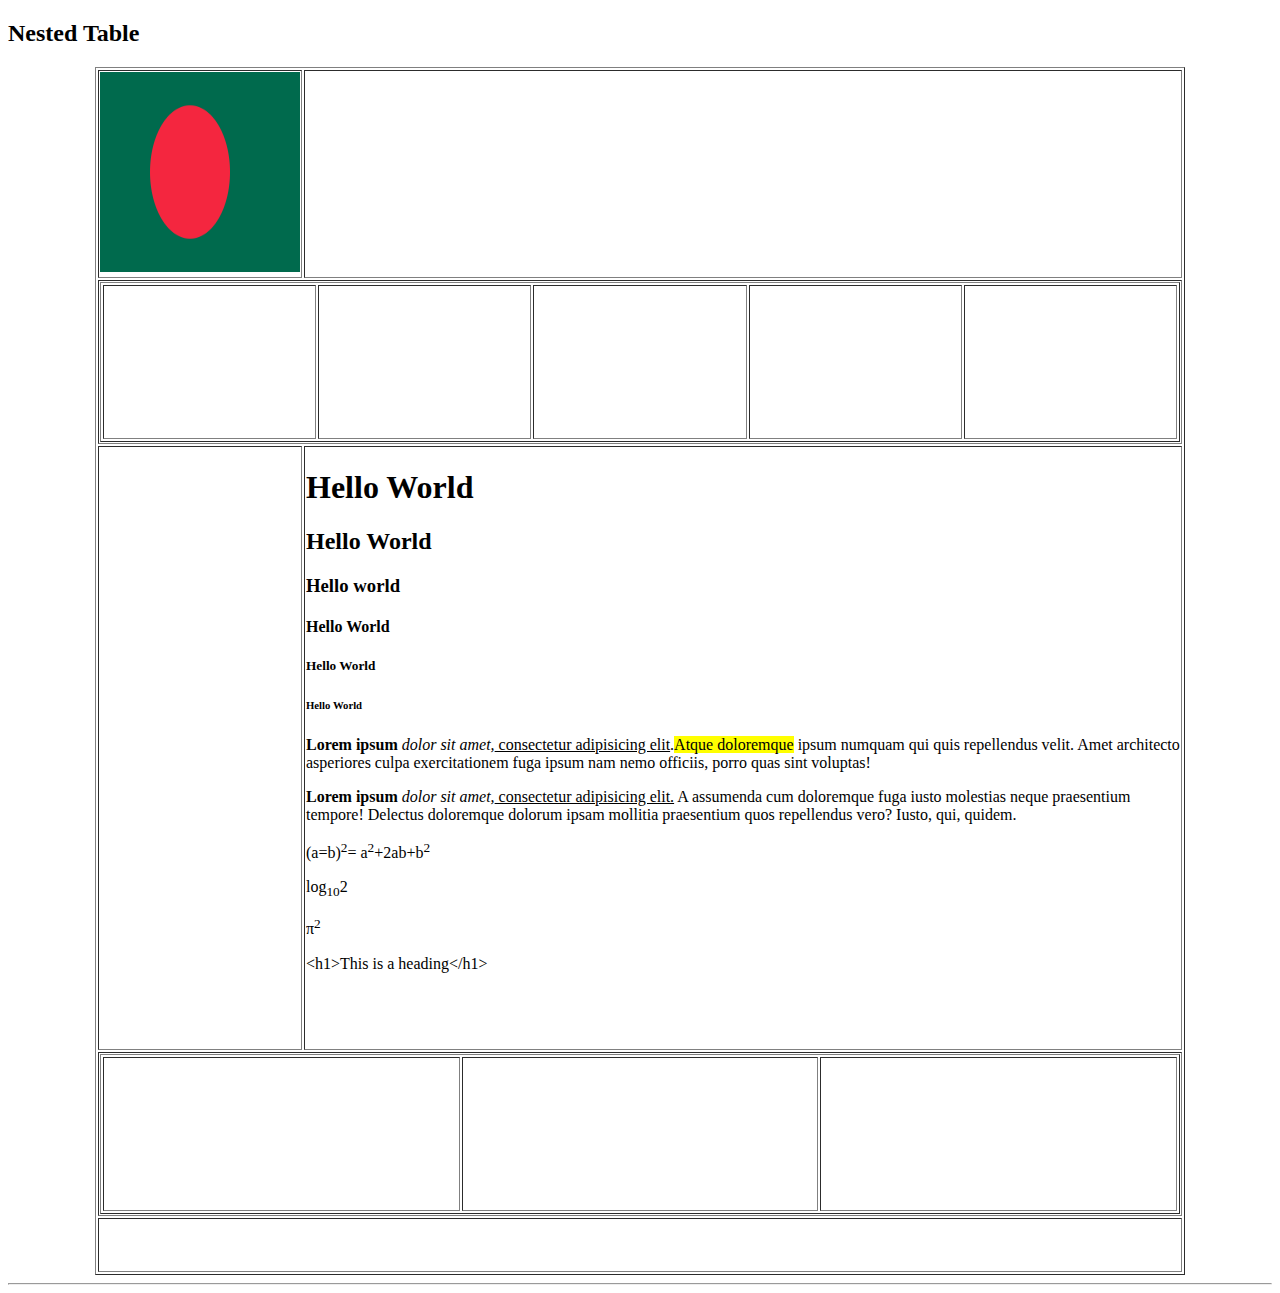
==== index.html @ 07a71059 "new file created" ====
<!DOCTYPE html>
<html lang="en">
    <head>
        <meta charset="UTF-8">
        <title>Class 3 Page 2</title>
    </head>
    <body>
        <h2>Nested Table </h2>
        <table border="1" width="1080" align="center">
            <tr>
                <td height="200" width="200">
                    <img src="img/logo.png" alt="bangladesh" width="200" height="200">
                </td>
                <td></td>
            </tr>
            <tr>
                <td height="50" colspan="2">
                    <table border="1" width="1080">
                        <tr>
                            <td height="150"></td>
                            <td></td>
                            <td></td>
                            <td></td>
                            <td></td>
                        </tr>

                    </table>
                </td>
            </tr>
            <tr>
                <td height="600"></td>
                <td valign="top">
                    <h1>Hello World</h1>
                    <h2>Hello World</h2>
                    <h3>Hello world</h3>
                    <h4>Hello World</h4>
                    <h5>Hello World</h5>
                    <h6>Hello World</h6>

                    <p>
                        <b>Lorem ipsum</b> <i>dolor sit amet,</i><u> consectetur adipisicing elit</u>.<mark>Atque doloremque</mark>  ipsum numquam qui quis repellendus velit. Amet architecto asperiores culpa exercitationem fuga ipsum nam nemo officiis, porro quas sint voluptas!
                    </p>

                    <p>
                        <strong>Lorem ipsum </strong><em>dolor sit amet,</em><ins> consectetur adipisicing elit.</ins> A assumenda cum doloremque fuga iusto molestias neque praesentium tempore! Delectus doloremque dolorum ipsam mollitia praesentium quos repellendus vero? Iusto, qui, quidem.
                    </p>

                    <p>
                        (a=b)<sup>2</sup>= a<sup>2</sup>+2ab+b<sup>2</sup>
                    </p>
                    <p>
                        log<sub>10</sub>2
                    </p>
                    <p>
                    <span>&pi;</span><sup>2</sup>
                    </p>
                    <p>
                        <span>&lt;</span>h1<span>&gt;</span>This is a heading<span>&lt;</span>/h1<span>&gt;</span>
                    </p>
                </td>
            </tr>
            <tr>
                <td colspan="2">
                    <table border="1" width="1080">
                        <tr>
                            <td height="150"></td>
                            <td></td>
                            <td></td>
                        </tr>

                    </table>

                </td>
            </tr>
            <tr>
                <td colspan="2" height="50"></td>
            </tr>
        </table>
        <hr />
    </body>
</html>
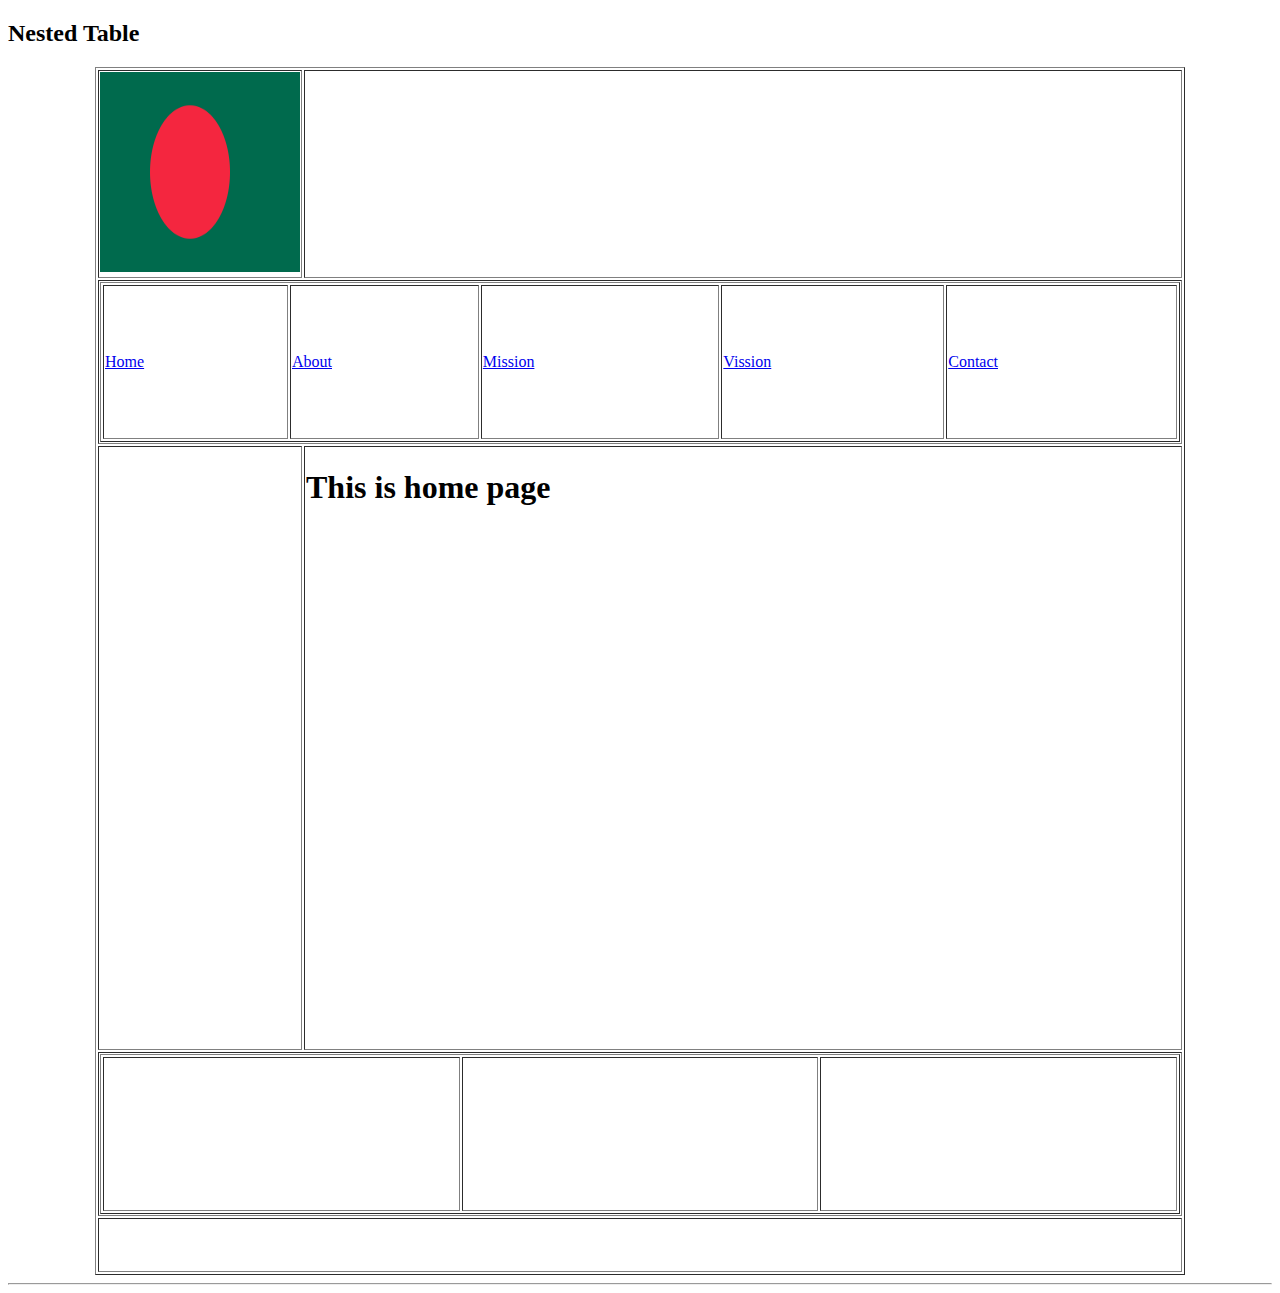
==== commit 56c6d5f1: "new all file created" ====
--- a/index.html
+++ b/index.html
@@ -17,11 +17,21 @@
                 <td height="50" colspan="2">
                     <table border="1" width="1080">
                         <tr>
-                            <td height="150"></td>
-                            <td></td>
-                            <td></td>
-                            <td></td>
-                            <td></td>
+                            <td height="150">
+                                <a href="index.html">Home</a>
+                            </td>
+                            <td>
+                                <a href="about.html">About</a>
+                            </td>
+                            <td>
+                                <a href="mission.html">Mission</a>
+                            </td>
+                            <td>
+                                <a href="vission.html">Vission</a>
+                            </td>
+                            <td>
+                                <a href="contact.html">Contact</a>
+                            </td>
                         </tr>
 
                     </table>
@@ -30,33 +40,7 @@
             <tr>
                 <td height="600"></td>
                 <td valign="top">
-                    <h1>Hello World</h1>
-                    <h2>Hello World</h2>
-                    <h3>Hello world</h3>
-                    <h4>Hello World</h4>
-                    <h5>Hello World</h5>
-                    <h6>Hello World</h6>
-
-                    <p>
-                        <b>Lorem ipsum</b> <i>dolor sit amet,</i><u> consectetur adipisicing elit</u>.<mark>Atque doloremque</mark>  ipsum numquam qui quis repellendus velit. Amet architecto asperiores culpa exercitationem fuga ipsum nam nemo officiis, porro quas sint voluptas!
-                    </p>
-
-                    <p>
-                        <strong>Lorem ipsum </strong><em>dolor sit amet,</em><ins> consectetur adipisicing elit.</ins> A assumenda cum doloremque fuga iusto molestias neque praesentium tempore! Delectus doloremque dolorum ipsam mollitia praesentium quos repellendus vero? Iusto, qui, quidem.
-                    </p>
-
-                    <p>
-                        (a=b)<sup>2</sup>= a<sup>2</sup>+2ab+b<sup>2</sup>
-                    </p>
-                    <p>
-                        log<sub>10</sub>2
-                    </p>
-                    <p>
-                    <span>&pi;</span><sup>2</sup>
-                    </p>
-                    <p>
-                        <span>&lt;</span>h1<span>&gt;</span>This is a heading<span>&lt;</span>/h1<span>&gt;</span>
-                    </p>
+                    <h1>This is home page</h1>
                 </td>
             </tr>
             <tr>
